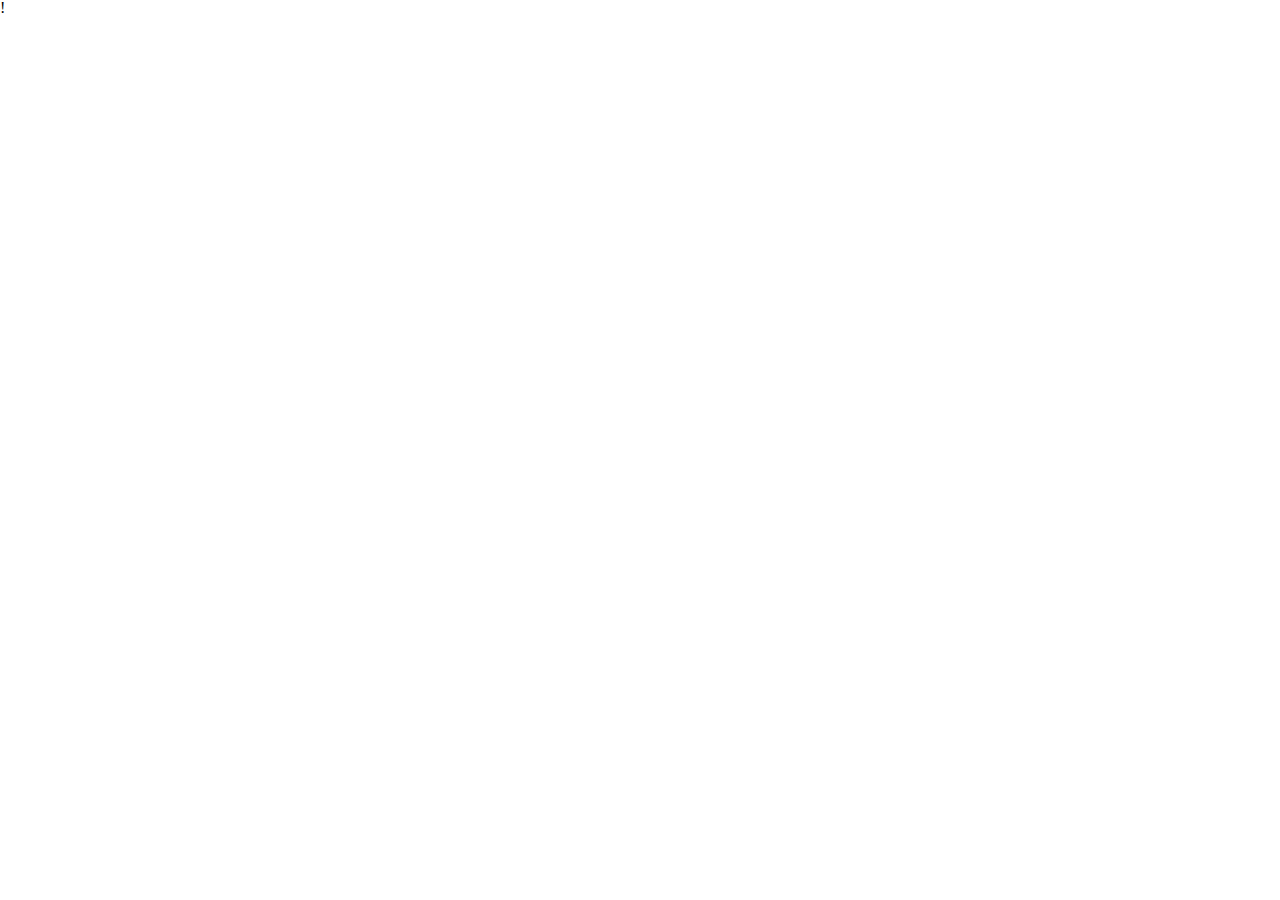
==== index.html @ 2d7c347e "<adding css reset and links to javascript and stylesheet>" ====
!<!DOCTYPE html>
<html lang="en-us">

<head>
    <meta charset="UTF-8">
    <meta name="viewport" content="width=device-width, initial-scale=1">
    <title>Psychic Game</title>
    <link rel="stylesheet" type="text/css" href="assests/css/style.css">
    <link rel="stylesheet" type="text/css" href="assests/css/reset.css">




</head>

















</html>
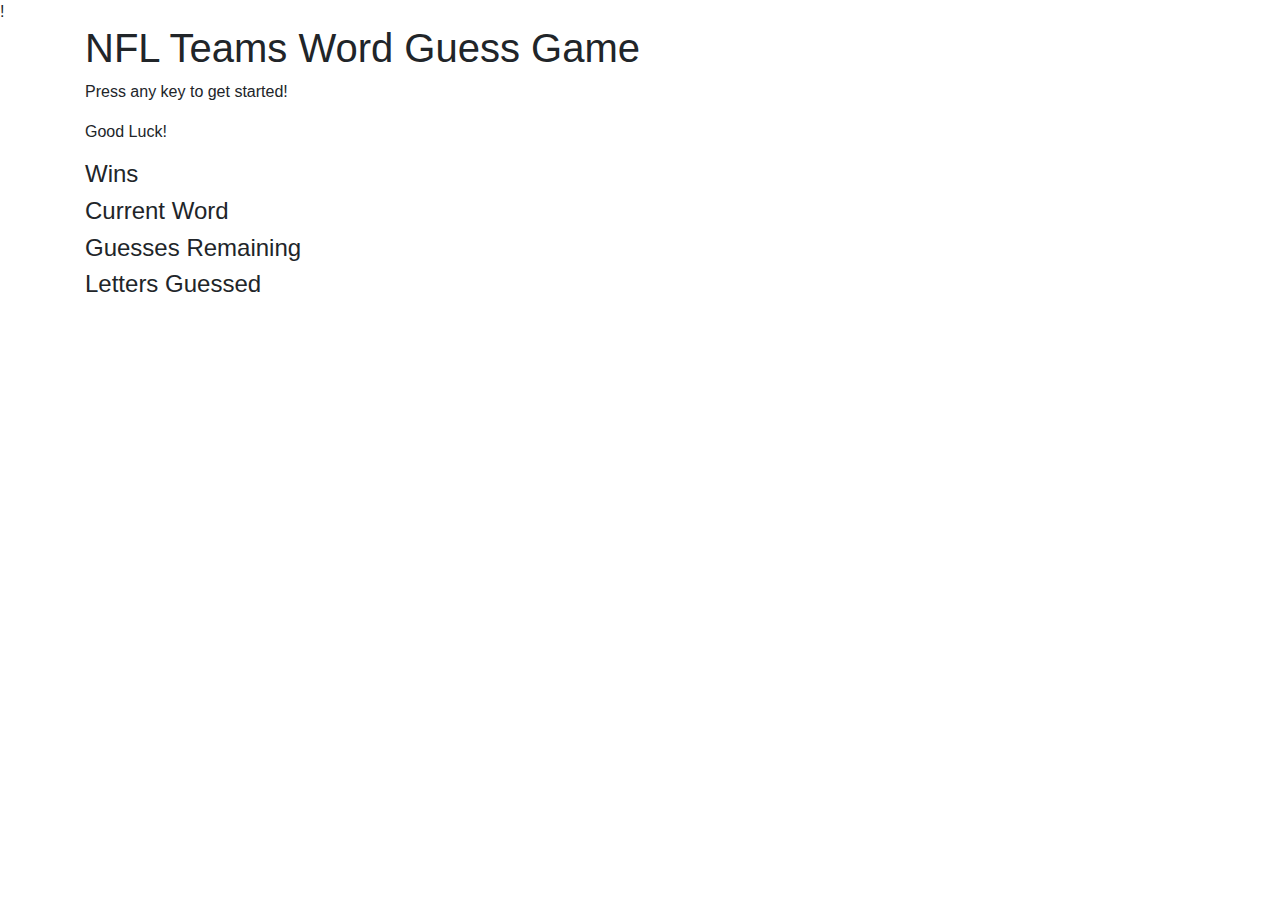
==== commit 8be09642: "<adding images and basic html body>" ====
--- a/index.html
+++ b/index.html
@@ -5,13 +5,38 @@
     <meta charset="UTF-8">
     <meta name="viewport" content="width=device-width, initial-scale=1">
     <title>Psychic Game</title>
+    <link rel="stylesheet" type="text/css" href="assests/css/reset.css">
+    <link rel="stylesheet" href="https://stackpath.bootstrapcdn.com/bootstrap/4.4.1/css/bootstrap.min.css" integrity="sha384-Vkoo8x4CGsO3+Hhxv8T/Q5PaXtkKtu6ug5TOeNV6gBiFeWPGFN9MuhOf23Q9Ifjh" crossorigin="anonymous">
+    <script src="https://code.jquery.com/jquery-3.4.1.min.js" integrity="sha256-CSXorXvZcTkaix6Yvo6HppcZGetbYMGWSFlBw8HfCJo=" crossorigin="anonymous"></script>
     <link rel="stylesheet" type="text/css" href="assests/css/style.css">
-    <link rel="stylesheet" type="text/css" href="assests/css/reset.css">
+    <script src="assests/javascript/game.js"></script>
+</head>
 
+<body>
+    <body>
+            <div class="container">
+                <h1>NFL Teams Word Guess Game</h1>
+                <p>Press any key to get started!</p>
+                <p>Good Luck!</p>
+        
+                <!-- When user presses any key, start game -->
+                <h4>Wins</h4>
+                <div id="totalWins"></div>
+                <h4>Current Word</h4>
+                <div id="currentWord"></div>
+                <h4>Guesses Remaining</h4>
+                <div id="remainingGuesses"></div>
+                <h4>Letters Guessed</h4>
+                <div id="guessedLetters"></div>
+        
+            </div>
+        
+    
+        
 
-
-
-</head>
+        
+      </body>
+    </html>
 
 
 
@@ -29,6 +54,15 @@
 
 
 
+
+
+
+
+
+
+
+
+</body>
 </html>
 
 
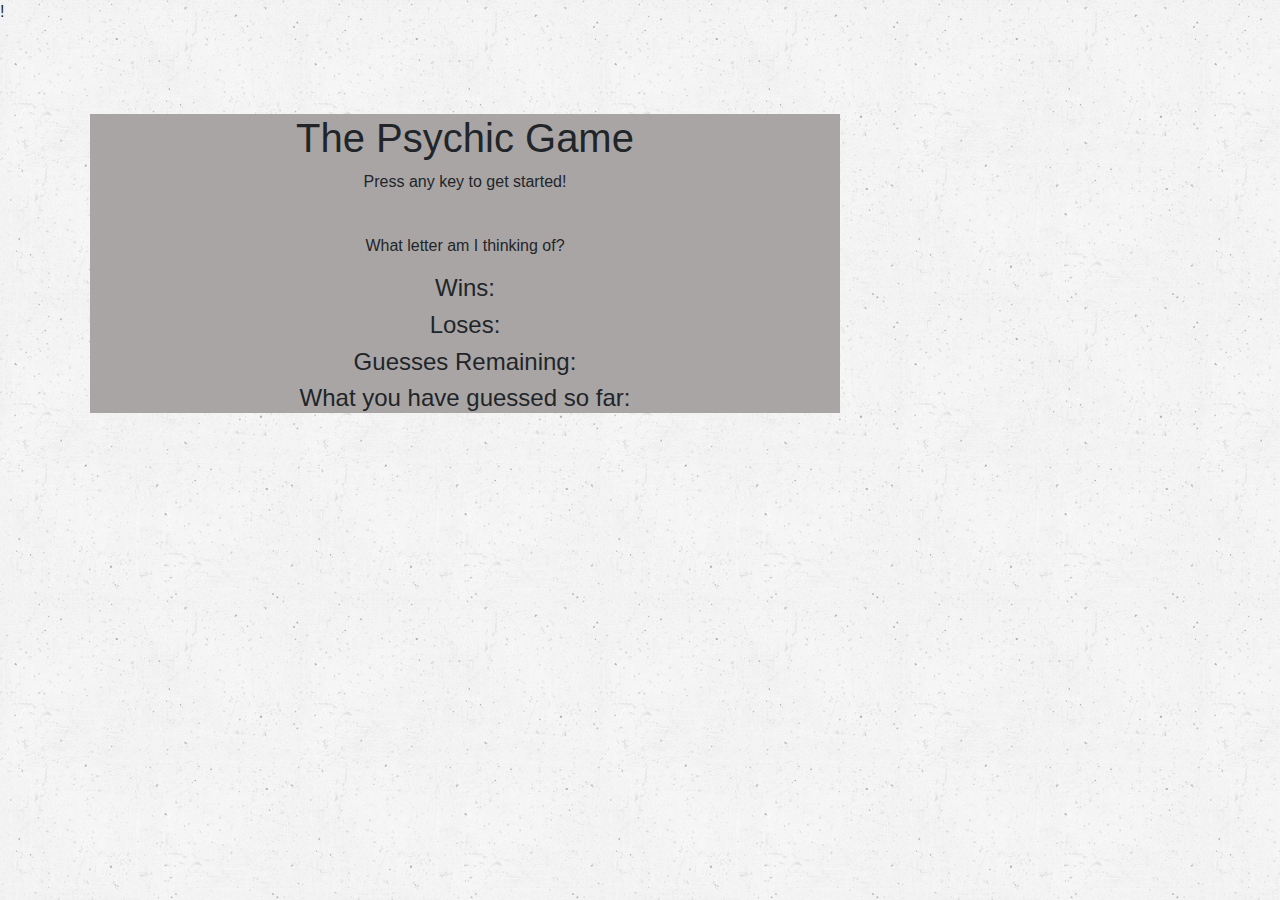
==== commit e0dd5ad3: "<adding new images, deleting old and adding html/css>" ====
--- a/index.html
+++ b/index.html
@@ -13,21 +13,19 @@
 </head>
 
 <body>
-    <body>
             <div class="container">
-                <h1>NFL Teams Word Guess Game</h1>
-                <p>Press any key to get started!</p>
-                <p>Good Luck!</p>
-        
-                <!-- When user presses any key, start game -->
-                <h4>Wins</h4>
-                <div id="totalWins"></div>
-                <h4>Current Word</h4>
-                <div id="currentWord"></div>
-                <h4>Guesses Remaining</h4>
-                <div id="remainingGuesses"></div>
-                <h4>Letters Guessed</h4>
-                <div id="guessedLetters"></div>
+                <h1>The Psychic Game</h1>
+                    <p>Press any key to get started!</p>
+                <br>
+                    <p>What letter am I thinking of?</p>
+                <h4>Wins:</h4>
+                    <div id="totalWins"></div>
+                    <h4>Loses:</h4>
+                    <div id="loses"></div>
+                <h4>Guesses Remaining:</h4>
+                    <div id="remainingGuesses"></div>
+                     <h4>What you have guessed so far:</h4>
+                     <div id="guessedLetters"></div>
         
             </div>
         
--- a/assests/css/style.css
+++ b/assests/css/style.css
@@ -0,0 +1,13 @@
+body {
+    font-family: Arial, Helvetica, sans-serif;
+    background-image: url("../images/old_wall.png");
+}
+
+.container {
+    width: 750px;
+    height: auto;
+    background-color: rgb(170, 165, 165);
+    margin-top: 90px;
+    margin-left: 90px;
+    text-align: center;
+}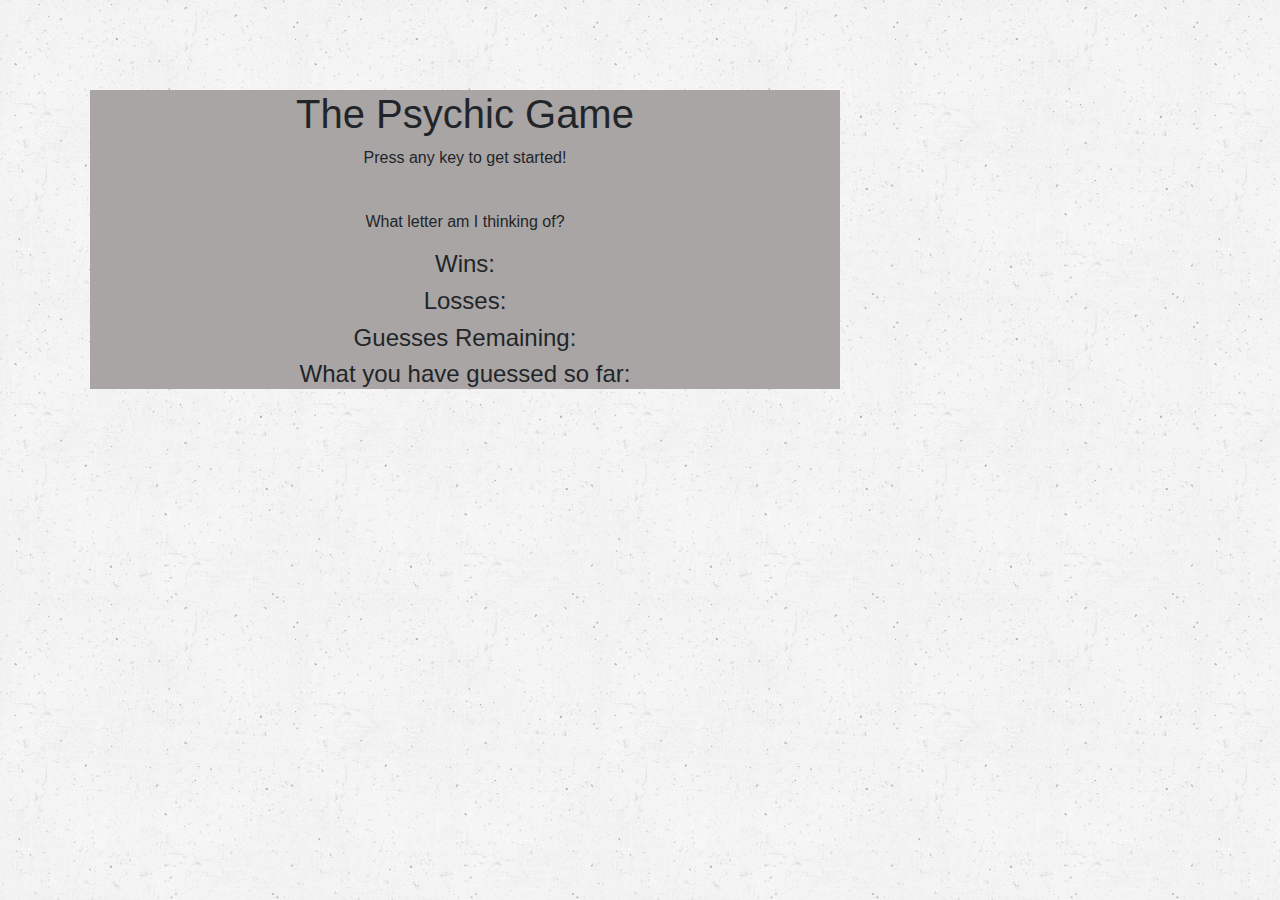
==== commit 7d6b0af4: "<added JS code to randmon letter choice by computer>" ====
--- a/index.html
+++ b/index.html
@@ -1,4 +1,4 @@
-!<!DOCTYPE html>
+<!DOCTYPE html>
 <html lang="en-us">
 
 <head>
@@ -20,11 +20,11 @@
                     <p>What letter am I thinking of?</p>
                 <h4>Wins:</h4>
                     <div id="totalWins"></div>
-                    <h4>Loses:</h4>
-                    <div id="loses"></div>
+                <h4>Losses:</h4>
+                    <div id="losses"></div>
                 <h4>Guesses Remaining:</h4>
                     <div id="remainingGuesses"></div>
-                     <h4>What you have guessed so far:</h4>
+                <h4>What you have guessed so far:</h4>
                      <div id="guessedLetters"></div>
         
             </div>
